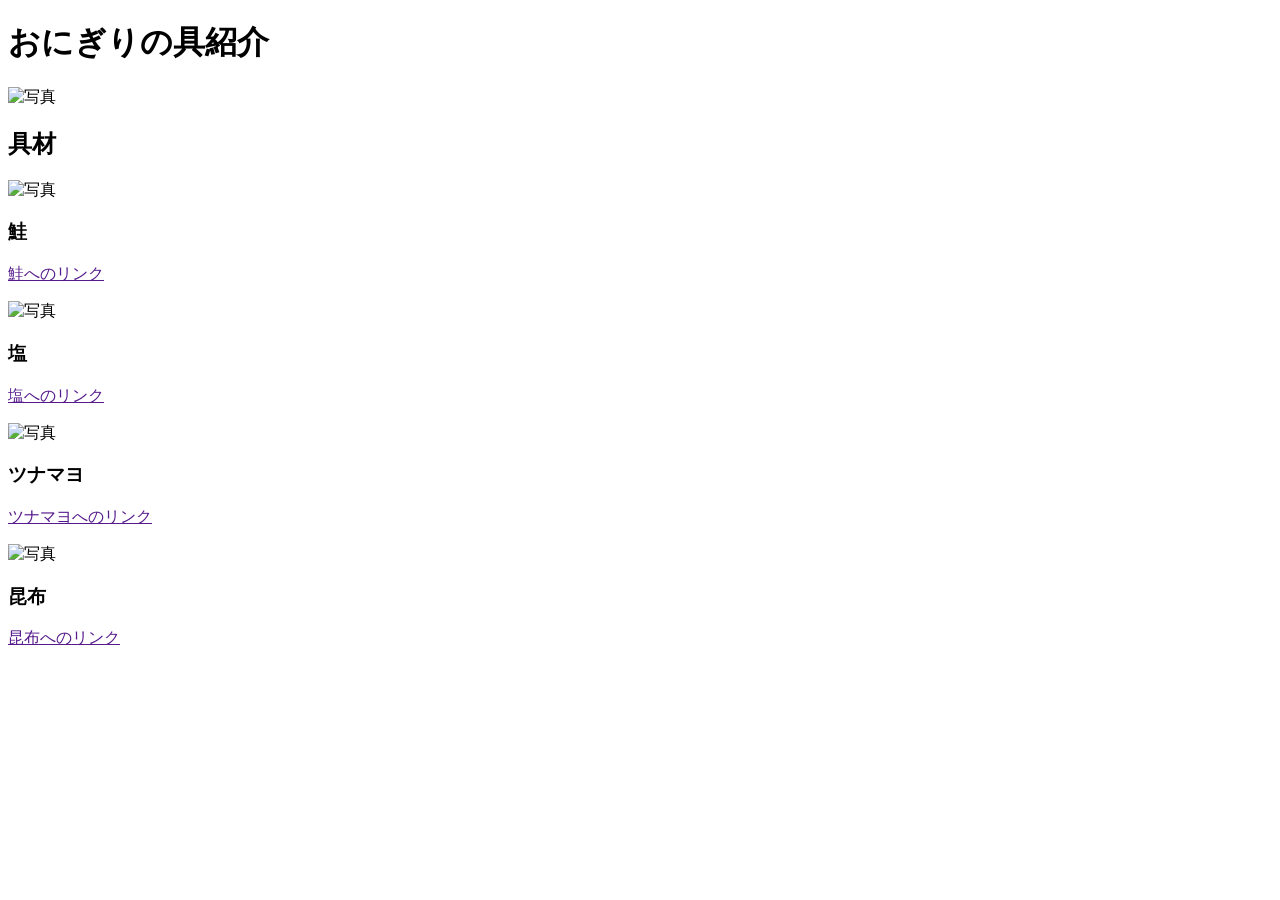
==== html/index.html @ 969c8a03 "Create html folder" ====
<!DOCTYPE html>
<html lang="ja">
<head>
    <meta charset="UTF-8">
    <link rel="stylesheet" type="text/css" href="css/index.css">
    <title>おにぎり紹介</title>
</head>
<body>
    <header>
    <h1>おにぎりの具紹介</h1>
    </header>
    <div class="slideshow">
        <!-- この中に画像を複数並べてスライドショーみたいに表示したい -->
        <img src="img/cooking_onigiri_man_tebukuro.png" alt="写真">
    </div>
    <h2>具材</h2>
    <div class="guide">
        <div class="guzai">
            <img src="img/cooking_onigiri_man_tebukuro.png" alt="写真">
            <h3>鮭</h3>
            <p><a href="">鮭へのリンク</a></p>
        </div>
        <div class="guzai">
            <img src="img/cooking_onigiri_man_tebukuro.png" alt="写真">
            <h3>塩</h3>
            <p><a href="">塩へのリンク</a></p>
        </div>
        <div class="guzai">
            <img src="img/cooking_onigiri_man_tebukuro.png" alt="写真">
            <h3>ツナマヨ</h3>
            <p><a href="">ツナマヨへのリンク</a></p>
        </div>
        <div class="guzai">
            <img src="img/cooking_onigiri_man_tebukuro.png" alt="写真">
            <h3>昆布</h3>
            <p><a href="">昆布へのリンク</a></p>
        </div>
    </div>

</body>
</html>
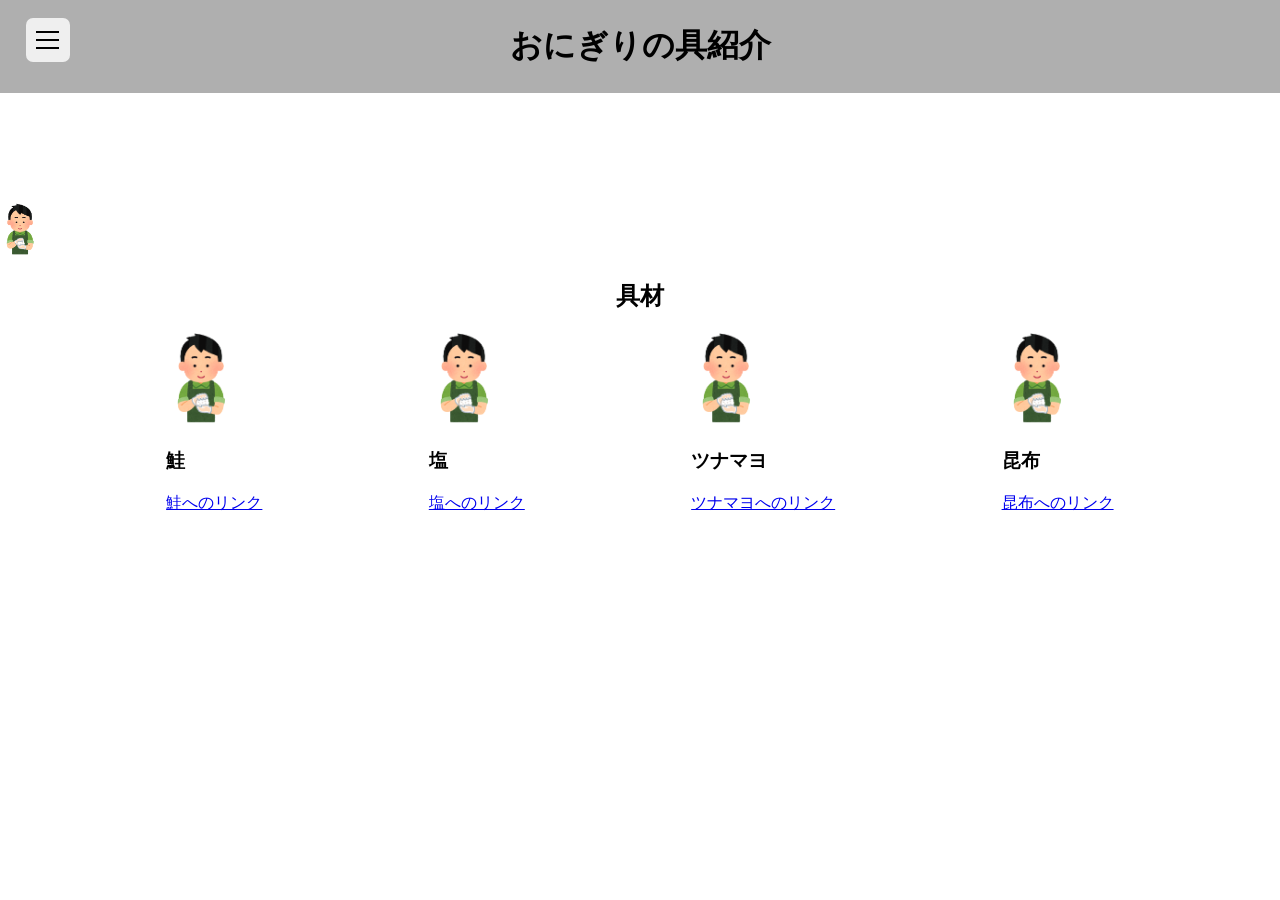
==== commit cc00ffd8: "Create hamburger button" ====
--- a/html/index.html
+++ b/html/index.html
@@ -2,40 +2,57 @@
 <html lang="ja">
 <head>
     <meta charset="UTF-8">
-    <link rel="stylesheet" type="text/css" href="css/index.css">
+    <link rel="stylesheet" type="text/css" href="../css/index.css">
     <title>おにぎり紹介</title>
 </head>
 <body>
     <header>
-    <h1>おにぎりの具紹介</h1>
+        <h1>おにぎりの具紹介</h1>
     </header>
+    <button id="burger">
+        <span></span>
+        <span></span>
+        <span></span>
+    </button>
+    <nav id="menu">
+        <ul>
+            <li><a href="index.html">ホーム</a></li>
+            <li><a href="salmon.html">鮭</a></li>
+            <li><a href="salt.html">塩</a></li>
+            <li><a href="tunamayo.html">ツナマヨ</a></li>
+            <li><a href="kelp.html">昆布</a></li>
+        </ul>
+    </nav>
+
+    <main>
     <div class="slideshow">
         <!-- この中に画像を複数並べてスライドショーみたいに表示したい -->
-        <img src="img/cooking_onigiri_man_tebukuro.png" alt="写真">
+        <img src="../img/cooking_onigiri_man_tebukuro.png" alt="写真">
     </div>
     <h2>具材</h2>
     <div class="guide">
         <div class="guzai">
-            <img src="img/cooking_onigiri_man_tebukuro.png" alt="写真">
+            <img src="../img/cooking_onigiri_man_tebukuro.png" alt="写真">
             <h3>鮭</h3>
-            <p><a href="">鮭へのリンク</a></p>
+            <p><a href="salmon.html">鮭へのリンク</a></p>
         </div>
         <div class="guzai">
-            <img src="img/cooking_onigiri_man_tebukuro.png" alt="写真">
+            <img src="../img/cooking_onigiri_man_tebukuro.png" alt="写真">
             <h3>塩</h3>
-            <p><a href="">塩へのリンク</a></p>
+            <p><a href="salt.html">塩へのリンク</a></p>
         </div>
         <div class="guzai">
-            <img src="img/cooking_onigiri_man_tebukuro.png" alt="写真">
+            <img src="../img/cooking_onigiri_man_tebukuro.png" alt="写真">
             <h3>ツナマヨ</h3>
-            <p><a href="">ツナマヨへのリンク</a></p>
+            <p><a href="tunamayo.html">ツナマヨへのリンク</a></p>
         </div>
         <div class="guzai">
-            <img src="img/cooking_onigiri_man_tebukuro.png" alt="写真">
+            <img src="../img/cooking_onigiri_man_tebukuro.png" alt="写真">
             <h3>昆布</h3>
-            <p><a href="">昆布へのリンク</a></p>
+            <p><a href="kelp.html">昆布へのリンク</a></p>
         </div>
     </div>
-
+    </main>
+    <script src="../app.js"></script>
 </body>
 </html>
--- a/css/index.css
+++ b/css/index.css
@@ -0,0 +1,131 @@
+/* htmlデフォルトの余白を削除 */
+body {
+    margin: 0;
+    padding: 0;
+}
+
+header {
+    background-color: rgb(175, 175, 175);
+    padding: 3px;
+    margin: 0;
+}
+
+header h1 {
+    text-align: center;
+}
+
+/* ハンバーガーボタンのスタイル */
+#burger {
+    display: grid;
+    position: fixed;
+    border-radius: 7px;
+    top: 2%;
+    left: 2%;
+    z-index: 200;
+    place-items: center;
+    width: 44px;
+    aspect-ratio: 1;
+    border: none;
+    z-index: 200;
+}
+
+/* ボタンにカーソルを合わせた時のスタイル */
+#burger:hover {
+    background-color: #ccc;
+    cursor: pointer;
+}
+
+/* ボタン内の横線作成 */
+#burger span {
+    display: block;
+    background-color: #000;
+    width: 70%;
+    height: 2px;
+    grid-area: 1 / 1 / -1 / -1;
+}
+#burger span:nth-child(1) {
+    transition: opacity 0.4s ease;
+}
+        
+#burger span:nth-child(2) {
+    translate: 0 -0.5rem;
+}
+#burger span:nth-child(3) {
+    translate: 0 0.5rem;
+}
+#burger span:nth-child(2),
+#burger span:nth-child(3) {
+    transition: rotate 0.4s ease, translate 0.4s ease;
+}
+
+/* ボタンが押された時のアニメーション */
+#burger.is-active span:nth-child(1) {
+    opacity: 0;
+}
+#burger.is-active span:nth-child(2) {
+    rotate: 45deg;
+    translate: 0 0;
+}
+#burger.is-active span:nth-child(3) {
+    rotate: -45deg;
+    translate: 0 0;
+}
+
+/* メニュー画面 */
+#menu {
+    position: fixed;
+    z-index: 150;
+    top: 0px;
+    width: 100%;
+    height: 100vh;
+    background-color: rgba(51, 51, 51, 0.95);
+    transform: translateY(-100%); /* ボタンが押されていないときは画面外に表示 */
+    transition: transform 0.5s ease;
+}
+
+#menu.is-active {
+    transform: translateY(0);
+}
+
+#menu ul {
+    list-style: none;
+    text-align: center;
+    margin: 100px 0;
+    padding: 0;
+}
+
+#menu a {
+    display: inline-block;
+    padding: 10px 20px;
+    text-decoration: 0;
+    color: #fff;
+    margin: 10px 0;
+    font-size: 25px;
+}
+
+#menu a:hover {
+    color: red;
+    text-decoration: underline;
+    text-underline-offset: 8px;
+}
+
+main {
+    padding-top: 110px;
+}
+
+.slideshow img{
+    width: 40px;
+}
+
+h2 {
+    text-align: center;
+}
+
+.guide {
+    display: flex;
+    justify-content: space-evenly;
+}
+
+.guzai img {
+    width: 70px;
+}
